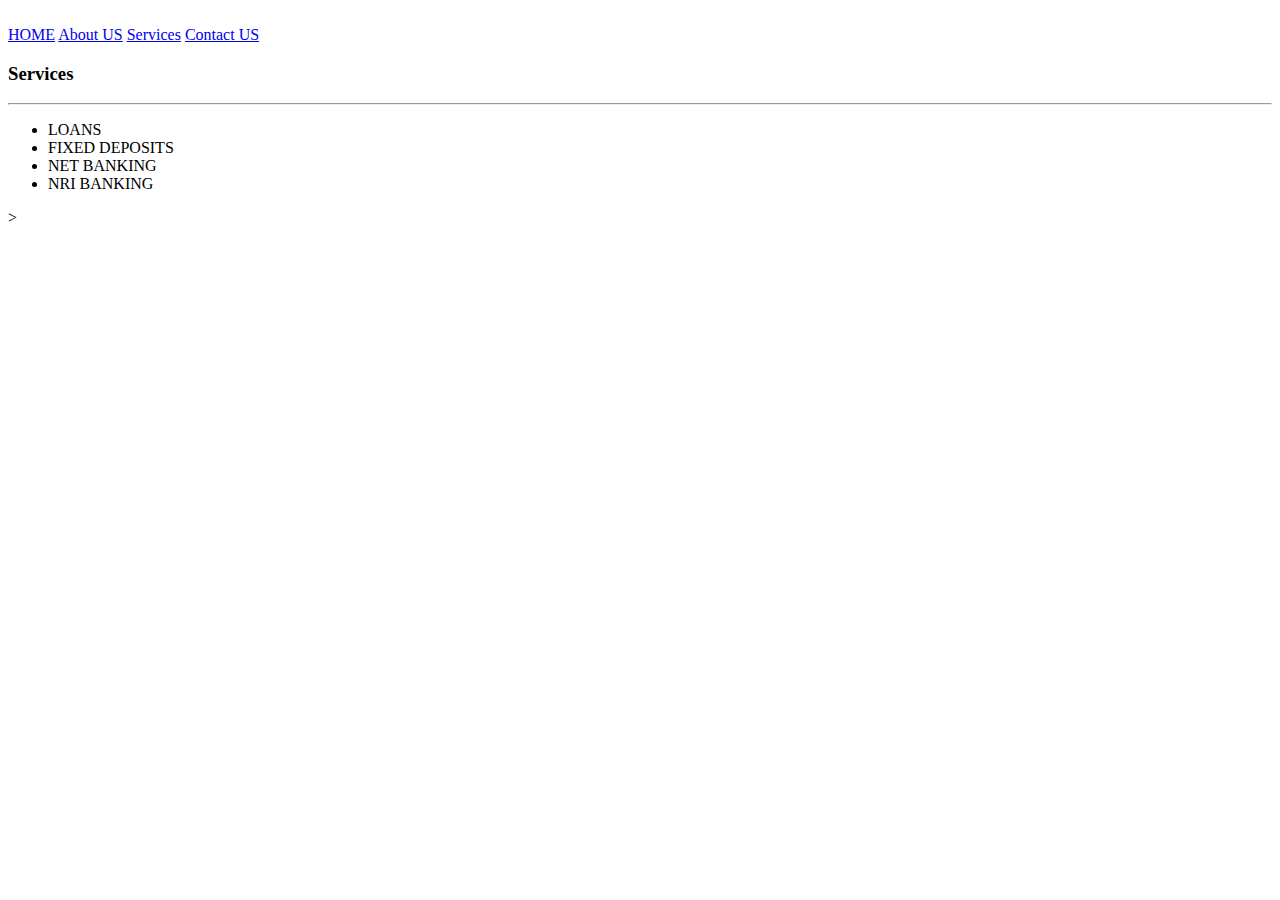
==== services.html @ 2f009599 "Modified" ====
<html>
    <head>
        <title>Tutorial</title>
        <link rel="stylesheet" href="style.css" />
    </head>
    <body>
        <br>
        <div>
            <a href="index.html">HOME</a>
            <a href="login.html">About US</a>
            <a href="services.html">Services</a>
            <a href="contact.html">Contact US</a>
    <h3>Services</h3>
    <hr>
   
<UL>
          <LI>LOANS</LI>
          <LI>FIXED DEPOSITS</LI>
          <LI>NET BANKING</LI>
          <LI>NRI BANKING</LI>
          
      </UL>
    </body>
</html>>
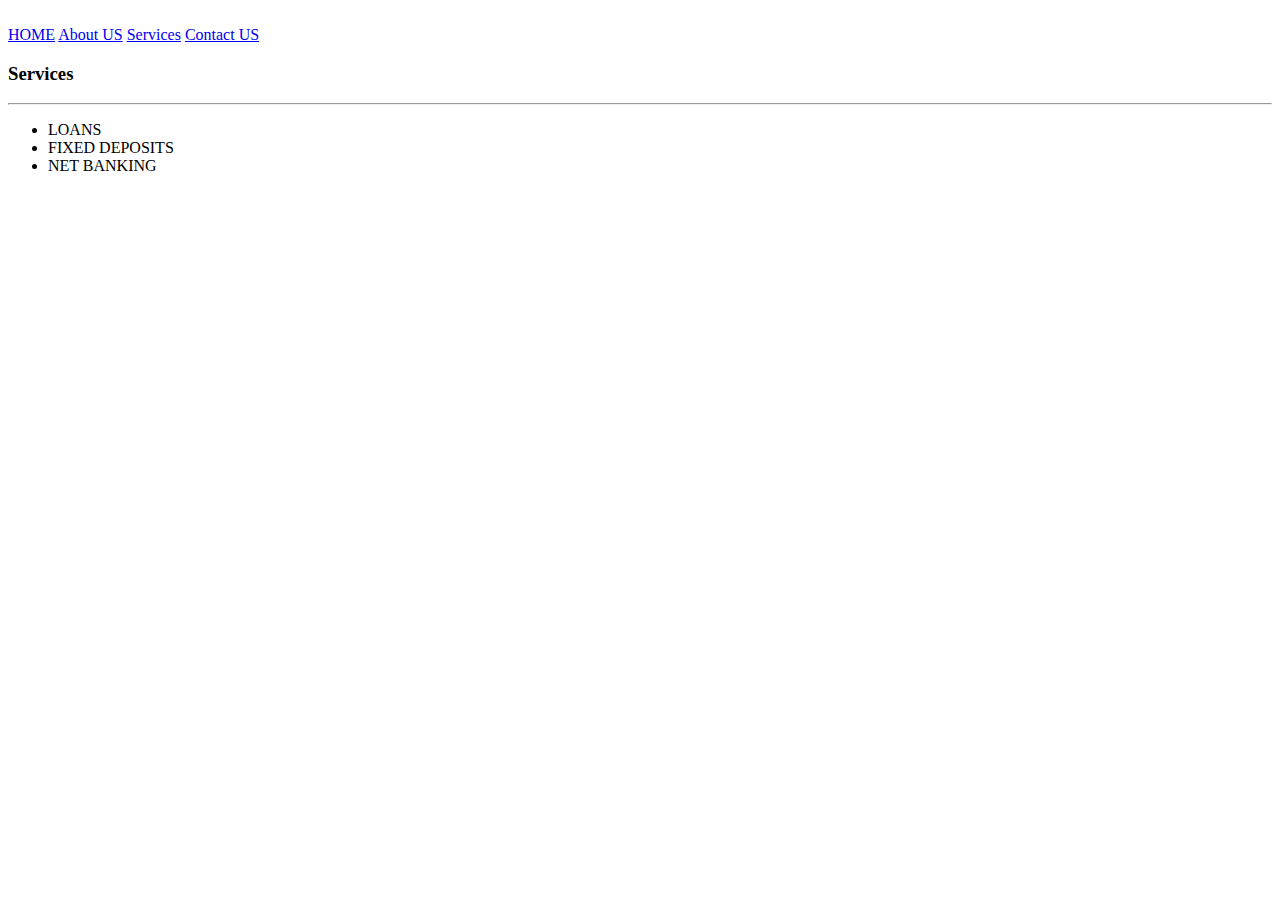
==== commit aa0df1d8: "Modified" ====
--- a/services.html
+++ b/services.html
@@ -17,8 +17,8 @@
           <LI>LOANS</LI>
           <LI>FIXED DEPOSITS</LI>
           <LI>NET BANKING</LI>
-          <LI>NRI BANKING</LI>
+       
           
       </UL>
     </body>
-</html>>+</html>